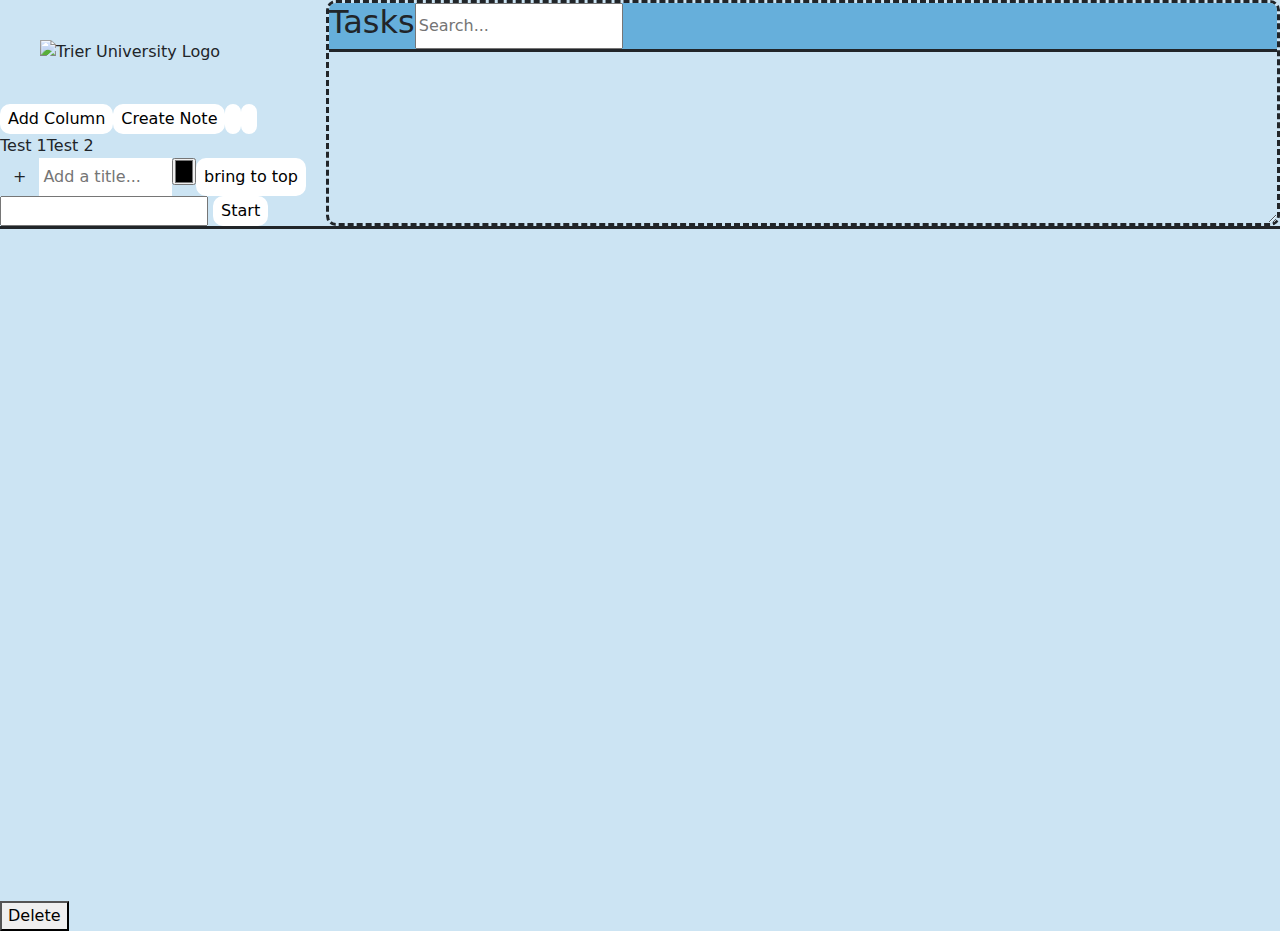
==== index.html @ b2bcbf49 "modified the searchTickets function, to align with not yet public Kanban Api!" ====
<!DOCTYPE html>
<head Access-Control-Allow-Origin: *>
    <title>Title</title>
    <meta charset="UTF-8">
    <meta name="viewport" content="width=device-width, initial-scale=1.0">
    <meta lang="en-en">
    <meta name="description" content="WhiteBoard">
    <link href="https://cdn.jsdelivr.net/npm/bootstrap@5.3.3/dist/css/bootstrap.min.css" rel="stylesheet" integrity="sha384-QWTKZyjpPEjISv5WaRU9OFeRpok6YctnYmDr5pNlyT2bRjXh0JMhjY6hW+ALEwIH" crossorigin="anonymous">
    <script src="https://cdn.jsdelivr.net/npm/bootstrap@5.3.3/dist/js/bootstrap.bundle.min.js" integrity="sha384-YvpcrYf0tY3lHB60NNkmXc5s9fDVZLESaAA55NDzOxhy9GkcIdslK1eN7N6jIeHz" crossorigin="anonymous"></script>
    <script src="https://unpkg.com/konva@9/konva.min.js"></script>
    <script src="https://cdn.jsdelivr.net/npm/jquery@3.7.1/dist/jquery.min.js"></script>
    <link rel="stylesheet" href="style.css">
</head>

<body>
    <div class="top">
        <div class="top-left">
            <img id="Image" src="img/Logo_UniTrier.svg" alt="Trier University Logo" style="width: 200px; margin: 40px; min-width:30mm"></img>
            <div class="topgoru">
                <div class="topgoru-left">
                    <!-- <button it="danger" class="btn btn-outline-danger">Danger</button> -->
                    <button onclick="addColumn()">Add Column</button>
                    <button onclick="addTask()">Create Note</button>
                    <button onclick="loadkanban()"></button>
                    <button onclick="loadkanson()"></button>
                </div>
                <div id="secret">
                    <div id="mynumber" data-mynumber="1">Test 1</div>
                    <div data-mynumber="2">Test 2</div>
                </div>
            
                <div class="topgoru-right">
                    <div class='plusElement btn null' onclick='saveBoardState()' id='addnote-${column.id}'>+</div>
                    <input id="textarea" type="text" placeholder="Add a title...">
                    <input id="color_pick" type="color">
                    <button onclick="notes.tasksToTop()">bring to top</button>
                </div>
                <div>
                    <input id="requestID">
                    <button id="startButton">Start</button>
                </div>
            </div>
        </div>
        <div class="llll">
            <div class="NeueTasksGehege">
                <div class="retzhuj">
                    <div>
                        <h2>Tasks</h2>
                        
                        <div id="searchbar">
                        <!-- /// TODO: Add search bar with dropdown ///
                        /* Tickets, Wiki, Aufgaben, etc. */ -->
                            <input type="text" placeholder="Search...">
                        </div>
                    </div>
                    
                    <div id="tasks"></div>
                </div>
            </div>
        </div>
    </div>
    <div id="scroll-container">
        <div id="container"></div>
    </div>
    
    <div id="menu">
        <div>
            <button id="delete-button">Delete</button>
        </div>
    </div>
    <script src="kanban.js"></script>
</body>
<script src="worker.js"></script>
    <script src="/functions/start.js"></script>
    <script src="/functions/loadkanban.js"></script>
    <script src="/functions/sendBoard.js"></script>
    <script src="/functions/displayTickets.js"></script>
    <script src="/functions/TaskFunctions.js"></script>
---- style.css ----
:root{
    --defining-color:rgb(102,175,219);
}

.button {color: red;}
body {
    height: auto;
    background-color: rgb(204, 228, 243);
    overflow:visible;
}

#scroll-container{
    border-top-style: solid;
    overflow: visible;
    overflow-y: auto;
    scrollbar-width: auto;
    overflow-x:visible;
    display: flex;
    height:75dvh;
}

#container {
    height: 100vh;
    scale: 1;
}
.top {
    display: flex;
    flex-direction: row;
    max-width: 100%;
    flex-wrap: nowrap;
}

.topgoru{
    display: flex;
    flex-wrap: wrap;
    flex-direction: column;
    position: relative;
    button{
        border-radius: 10px;
        border-style: solid;
        border-color: rgb(255, 255, 255);
        border-width: 2px;
        background-color: rgb(255, 255, 255);
        max-width: 100%;
        max-height: 100%;
        scrollbar-width: auto;
        text-wrap: nowrap;
    }
    .topgoru-left{
        max-width: 100%;
        display: flex;
        flex-wrap: nowrap;
    }
    #secret{
        max-width: 100%;
        display: flex;
        flex-wrap: nowrap;
        position: relative;
        left: 0px;
        top: 0px;
        /* border-style: solid;
        border-radius: 10px;
        border-color: rgb(255, 255, 255);
        border-width: 1px;
        background-color: rgb(255, 255, 255); */
    }
    .topgoru-right{
        max-width: 100%;
        display: flex;
        flex-wrap: nowrap;
        #textarea{
            /*border-radius: 10px;*/
            border-style: solid;
            border-color: rgb(255, 255, 255);
            border-width: 2px;
            background-color: rgb(255, 255, 255);
            width: fit-content();
            width: 100%;
            max-height: 100%;
            resize: none;
            overflow: hidden;
            overflow-y: auto;
            overflow-x: hidden;
            scrollbar-width: auto;
        }
        button{
            border-radius: 10px;
            border-style: solid;
            border-color: rgb(255, 255, 255);
            border-width: 2px;
            background-color: rgb(255, 255, 255);
            max-width: 100%;
            max-height: 100%;
            overflow: visible;
            overflow-y: visible;
            overflow-x: visible;
            scrollbar-width: auto;
            text-wrap: nowrap;
            transition: 1s;
            
        }
        button:hover{
            background-color: rgb(225, 242, 237);
            border-color: rgb(255, 255, 255);
            border-width: 2px;
            border-style: solid;
            border-radius: 10px;
            transform:  translateY(-25px);
        }
    }
}
.llll{
    padding-left: 10px;
    margin-left:  10px;
    display: flex;
    top:0px;
    position: relative;
    width: 100%;
    div.NeueTasksGehege{
        border-style: dashed;
        border-radius: 10px;
        width:inherit;
        tbody{
            border-radius: 25px;
        }
        overflow: hidden;
    }
}
.NeueTasksGehege{
    max-width: 100%;
    max-height: 100%;
    overflow-y: auto;
    overflow-x: hidden;
    scrollbar-width: auto;
    cursor: pointer;
    resize: both;
}
#tasks{
    display: flex;
    flex-direction: row;
    flex-wrap: wrap;
    max-width: 100%;
    max-height: 100%;
    overflow-y: auto;
    overflow-x: hidden;
    scrollbar-width: auto;
    cursor: pointer;
}
.ticket-container {
    display: flex;
    flex-flow: row wrap;
    border-radius: 10px;
    border-style: solid;
    border-color: rgb(255, 255, 255);
    border-width: 2px;
    background-color: rgb(255, 255, 255);
    width: fit-content();
    height: min-content();
    max-width: 100%;
    max-height: min-content();
    resize: none;
    overflow: hidden;
    overflow-y: auto;
    overflow-x: hidden;
    scrollbar-width: auto;
    text-align: center;
    div {
        text-align: center;
        height: min-content();
    }
}
.retzhuj {
    position: relative;
    left: 0px;
    border-bottom-style:solid;
    background-color: var(--defining-color);
    div {
        display: flex;
        .searchbar{
            border-radius: 10px;
            border-style: solid;
            border-color: rgb(255, 255, 255);
            border-width: 2px;
            background-color: rgb(255, 255, 255);
        }
    }
}
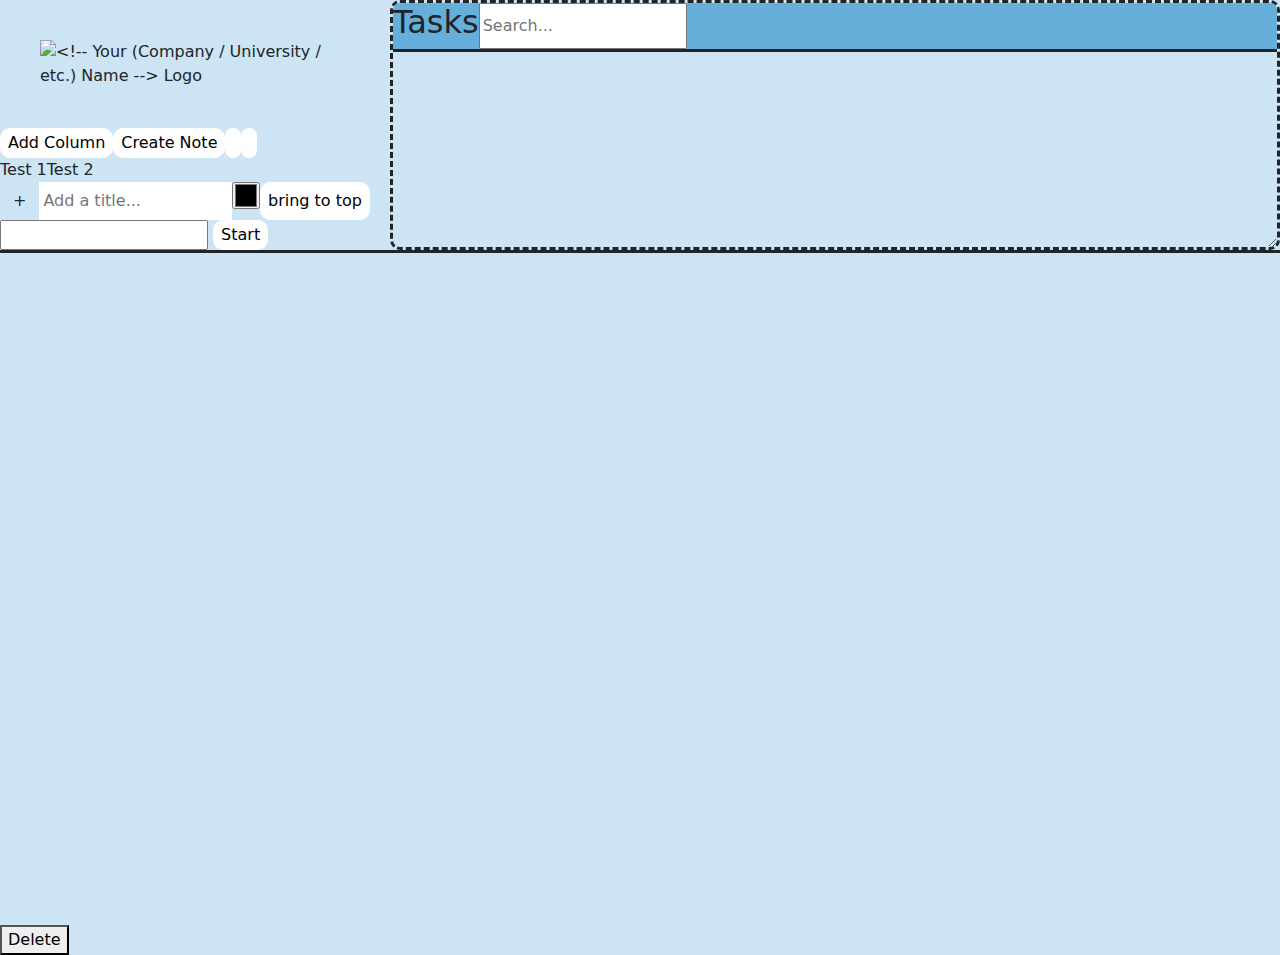
==== commit 9dcb16d7: "FIXED: When Loading Kanban it didn't re-attach the note to the column. FIXED: The saving function wa" ====
--- a/index.html
+++ b/index.html
@@ -15,7 +15,7 @@
 <body>
     <div class="top">
         <div class="top-left">
-            <img id="Image" src="img/Logo_UniTrier.svg" alt="Trier University Logo" style="width: 200px; margin: 40px; min-width:30mm"></img>
+            <img id="Image" src="img/Logo_<!-- Your Company / University / etc. -->.svg" alt="<!-- Your (Company / University / etc.) Name --> Logo" style="width: 200px; margin: 40px; min-width:30mm"></img>
             <div class="topgoru">
                 <div class="topgoru-left">
                     <!-- <button it="danger" class="btn btn-outline-danger">Danger</button> -->
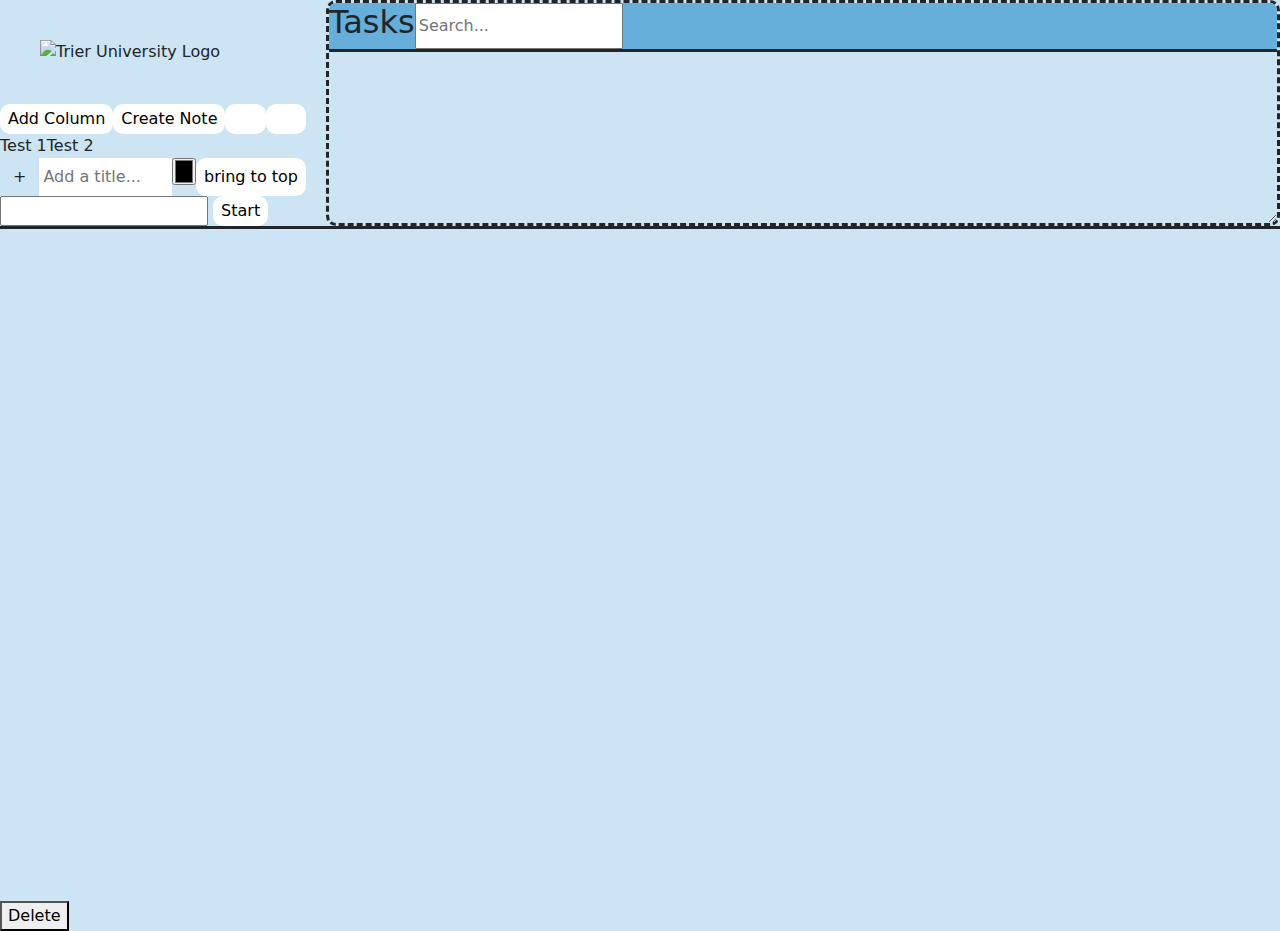
==== commit 173056fb: "Added multiple looging rows. Added compression. Added multiple ways of loading to allow for space sa" ====
--- a/index.html
+++ b/index.html
@@ -4,10 +4,12 @@
     <meta charset="UTF-8">
     <meta name="viewport" content="width=device-width, initial-scale=1.0">
     <meta lang="en-en">
+    <input hidden id="requestID">
     <meta name="description" content="WhiteBoard">
     <link href="https://cdn.jsdelivr.net/npm/bootstrap@5.3.3/dist/css/bootstrap.min.css" rel="stylesheet" integrity="sha384-QWTKZyjpPEjISv5WaRU9OFeRpok6YctnYmDr5pNlyT2bRjXh0JMhjY6hW+ALEwIH" crossorigin="anonymous">
     <script src="https://cdn.jsdelivr.net/npm/bootstrap@5.3.3/dist/js/bootstrap.bundle.min.js" integrity="sha384-YvpcrYf0tY3lHB60NNkmXc5s9fDVZLESaAA55NDzOxhy9GkcIdslK1eN7N6jIeHz" crossorigin="anonymous"></script>
     <script src="https://unpkg.com/konva@9/konva.min.js"></script>
+    <script src="https://cdn.jsdelivr.net/npm/zlibjs@0.3.1/bin/zlib.min.js"></script>
     <script src="https://cdn.jsdelivr.net/npm/jquery@3.7.1/dist/jquery.min.js"></script>
     <link rel="stylesheet" href="style.css">
 </head>
@@ -15,7 +17,7 @@
 <body>
     <div class="top">
         <div class="top-left">
-            <img id="Image" src="img/Logo_<!-- Your Company / University / etc. -->.svg" alt="<!-- Your (Company / University / etc.) Name --> Logo" style="width: 200px; margin: 40px; min-width:30mm"></img>
+            <img id="Image" src="img/Logo_UniTrier.svg" alt="Trier University Logo" style="width: 200px; margin: 40px; min-width:30mm"></img>
             <div class="topgoru">
                 <div class="topgoru-left">
                     <!-- <button it="danger" class="btn btn-outline-danger">Danger</button> -->
@@ -35,8 +37,8 @@
                     <input id="color_pick" type="color">
                     <button onclick="notes.tasksToTop()">bring to top</button>
                 </div>
-                <div>
-                    <input id="requestID">
+                <div class="topgoru-selector">
+                    <input id="backup-requestID">
                     <button id="startButton">Start</button>
                 </div>
             </div>
@@ -72,7 +74,9 @@
 </body>
 <script src="worker.js"></script>
     <script src="/functions/start.js"></script>
+    <script src="/functions/displayLoading.js"></script>
     <script src="/functions/loadkanban.js"></script>
     <script src="/functions/sendBoard.js"></script>
     <script src="/functions/displayTickets.js"></script>
-    <script src="/functions/TaskFunctions.js"></script>+    <script src="/functions/TaskFunctions.js"></script>
+    --- a/style.css
+++ b/style.css
@@ -47,9 +47,16 @@
         text-wrap: nowrap;
     }
     .topgoru-left{
+        width: 100%;
         max-width: 100%;
         display: flex;
         flex-wrap: nowrap;
+        justify-content: space-between;
+        button{
+            display: flex;
+            width: -webkit-fill-available;
+            width: -moz-available;
+        }
     }
     #secret{
         max-width: 100%;
@@ -133,7 +140,7 @@
     overflow-x: hidden;
     scrollbar-width: auto;
     cursor: pointer;
-    resize: both;
+    resize: vertical;
 }
 #tasks{
     display: flex;
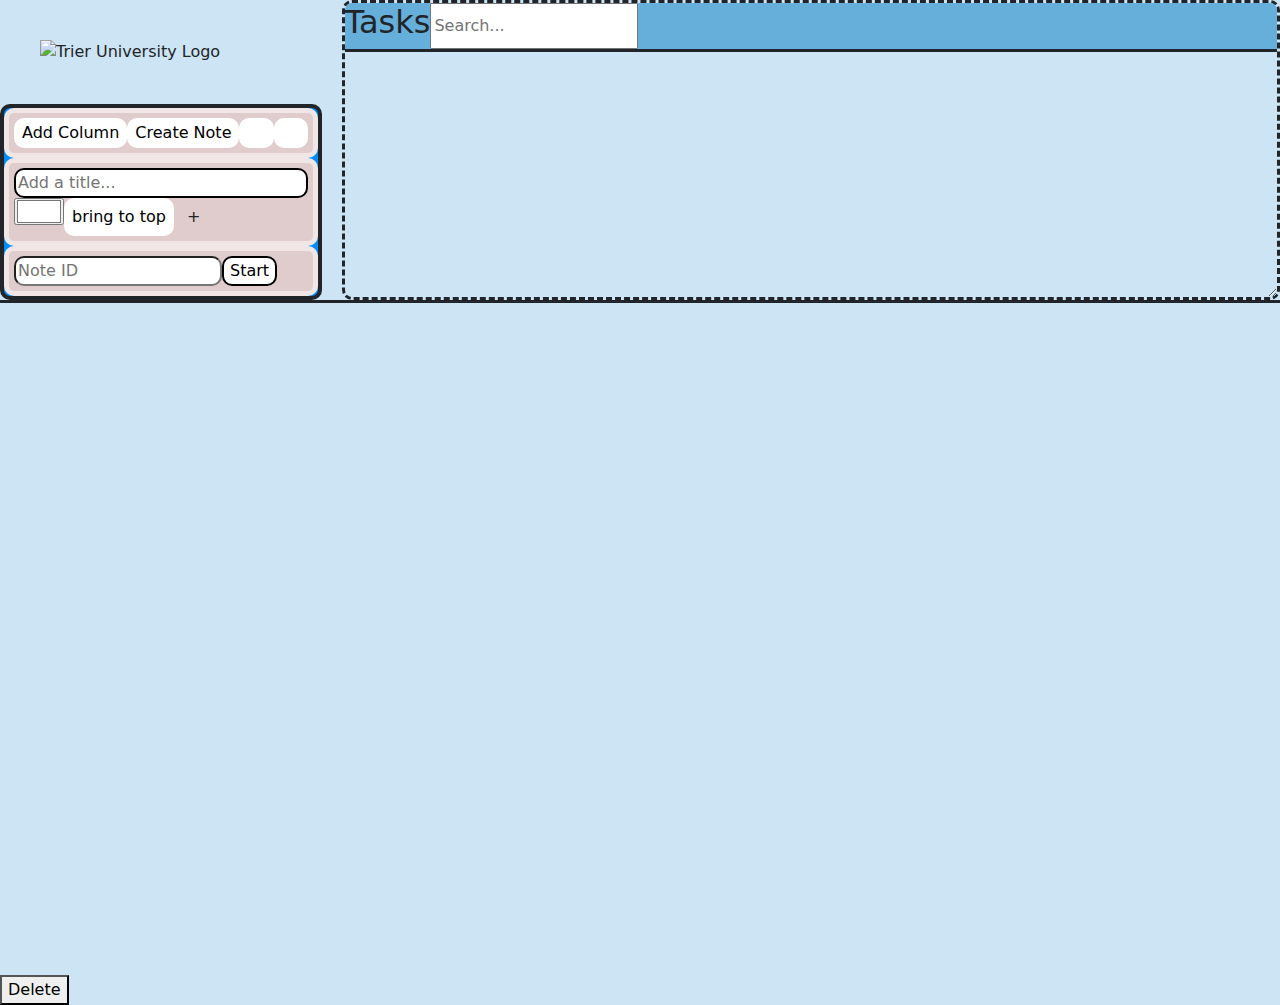
==== commit 0c574b9f: "- Fixed:   - Snapping   - Task to top for Columns children." ====
--- a/index.html
+++ b/index.html
@@ -19,7 +19,7 @@
         <div class="top-left">
             <img id="Image" src="img/Logo_UniTrier.svg" alt="Trier University Logo" style="width: 200px; margin: 40px; min-width:30mm"></img>
             <div class="topgoru">
-                <div class="topgoru-left">
+                <div class="topgoru-left goru">
                     <!-- <button it="danger" class="btn btn-outline-danger">Danger</button> -->
                     <button onclick="addColumn()">Add Column</button>
                     <button onclick="addTask()">Create Note</button>
@@ -31,24 +31,23 @@
                     <div data-mynumber="2">Test 2</div>
                 </div>
             
-                <div class="topgoru-right">
+                <div class="topgoru-right goru">
+                    <input id="textarea" type="text" placeholder="Add a title...">
+                    <input id="color_pick" type="color" name="colorpicker" value="#ffffff">
+                    <button onclick="notes.tasksToTop()">bring to top</button>
                     <div class='plusElement btn null' onclick='saveBoardState()' id='addnote-${column.id}'>+</div>
-                    <input id="textarea" type="text" placeholder="Add a title...">
-                    <input id="color_pick" type="color">
-                    <button onclick="notes.tasksToTop()">bring to top</button>
                 </div>
-                <div class="topgoru-selector">
-                    <input id="backup-requestID">
+                <div class="topgoru-selector goru">
+                    <input id="backup-requestID" placeholder="Note ID" type="number" value="">
                     <button id="startButton">Start</button>
                 </div>
             </div>
         </div>
-        <div class="llll">
+        <div class="top-right">
             <div class="NeueTasksGehege">
                 <div class="retzhuj">
                     <div>
-                        <h2>Tasks</h2>
-                        
+                        <h2 id="sectiontitle">Tasks</h2>
                         <div id="searchbar">
                         <!-- /// TODO: Add search bar with dropdown ///
                         /* Tickets, Wiki, Aufgaben, etc. */ -->
@@ -74,9 +73,15 @@
 </body>
 <script src="worker.js"></script>
     <script src="/functions/start.js"></script>
-    <script src="/functions/displayLoading.js"></script>
+    
     <script src="/functions/loadkanban.js"></script>
     <script src="/functions/sendBoard.js"></script>
     <script src="/functions/displayTickets.js"></script>
     <script src="/functions/TaskFunctions.js"></script>
+    <script src="
+    https://cdn.jsdelivr.net/npm/@fortawesome/fontawesome-free@6.6.0/js/all.min.js
+    "></script>
+    <link href="
+    https://cdn.jsdelivr.net/npm/@fortawesome/fontawesome-free@6.6.0/css/fontawesome.min.css
+    " rel="stylesheet">
     --- a/style.css
+++ b/style.css
@@ -29,12 +29,75 @@
     max-width: 100%;
     flex-wrap: nowrap;
 }
+#searchbar{
+    display: flex;
+    flex-direction: row;
+    max-width: 100%;
+    flex-wrap: nowrap;
+    justify-content: space-between;
+    button{
+        border-radius: 10px;
+        border-style: solid;
+        border-color: rgb(255, 255, 255);
+        border-width: 2px;
+        background-color: rgb(255, 255, 255);
+        max-width: 100%;
+        max-height: 100%;
+        scrollbar-width: auto;
+        text-wrap: nowrap;
+    }
+    #searchbar-left{
+        display: flex;
+        flex-direction: row;
+        max-width: 100%;
+        flex-wrap: nowrap;
+        justify-content: space-between;
+        button{
+            display: flex;
+            width: -webkit-fill-available;
+            width: -moz-available;
+        }
+    }
+    #searchbar-right{
+        display: flex;
+        flex-direction: row;
+        max-width: 100%;
+        flex-wrap: nowrap;
+        justify-content: space-between;
+        button{
+            display: flex;
+            width: -webkit-fill-available;
+            width: -moz-available;
+        }
+    }
+}
+#secret {
+    display: none !important;
+}
+
+.btn {
+    /* Remove margin, padding and border */
+}
 
 .topgoru{
     display: flex;
     flex-wrap: wrap;
     flex-direction: column;
     position: relative;
+    border-radius: 10px;
+    background-color: rgb(0, 140, 255);
+    width: 100%;
+    border-width: 4px;
+    border-style: solid;
+    div.goru{
+        display: flex;
+        border-radius: 10px;
+        border-color: hsla(0, 0%, 100%, 0.5);
+        border-width: 5px;
+        padding: 5px;
+        border-style: solid;
+        background-color: rgb(224, 204, 204);
+    }
     button{
         border-radius: 10px;
         border-style: solid;
@@ -60,28 +123,22 @@
     }
     #secret{
         max-width: 100%;
-        display: flex;
+        display: none;
         flex-wrap: nowrap;
         position: relative;
         left: 0px;
         top: 0px;
-        /* border-style: solid;
-        border-radius: 10px;
-        border-color: rgb(255, 255, 255);
-        border-width: 1px;
-        background-color: rgb(255, 255, 255); */
     }
     .topgoru-right{
         max-width: 100%;
         display: flex;
-        flex-wrap: nowrap;
+        flex-wrap: wrap;
         #textarea{
-            /*border-radius: 10px;*/
-            border-style: solid;
-            border-color: rgb(255, 255, 255);
-            border-width: 2px;
-            background-color: rgb(255, 255, 255);
-            width: fit-content();
+            border-radius: 10px;
+            border-style: solid;
+            border-color: rgb(0, 0, 0);
+            border-width: 2px;
+            background-color: rgb(255, 255, 255);
             width: 100%;
             max-height: 100%;
             resize: none;
@@ -115,8 +172,41 @@
             transform:  translateY(-25px);
         }
     }
-}
-.llll{
+    .topgoru-selector{
+        display: flex;
+        border-radius: 10px;
+        background: aliceblue;
+        padding: 5px;
+        border-style: solid;
+        border-color: rgb(255, 255, 255);
+        border-width: 2px;
+        background-color: rgb(255, 255, 255);
+        #backup-requestID{
+            display: flex;
+            border-radius: 10px;
+            flex-direction: row;
+            justify-content: space-between;
+        }
+        button{
+            border-radius: 10px;
+            border-style: solid;
+            border-color: rgb(0, 0, 0);
+            border-width: 2px;
+            background-color: rgb(255, 255, 255);
+            max-width: 100%;
+            max-height: 100%;
+            overflow: visible;
+            overflow-y: visible;
+            overflow-x: visible;
+            scrollbar-width: auto;
+            text-wrap: nowrap;
+            transition: 1s;
+            
+        }
+    }
+    
+}
+.top-right{
     padding-left: 10px;
     margin-left:  10px;
     display: flex;
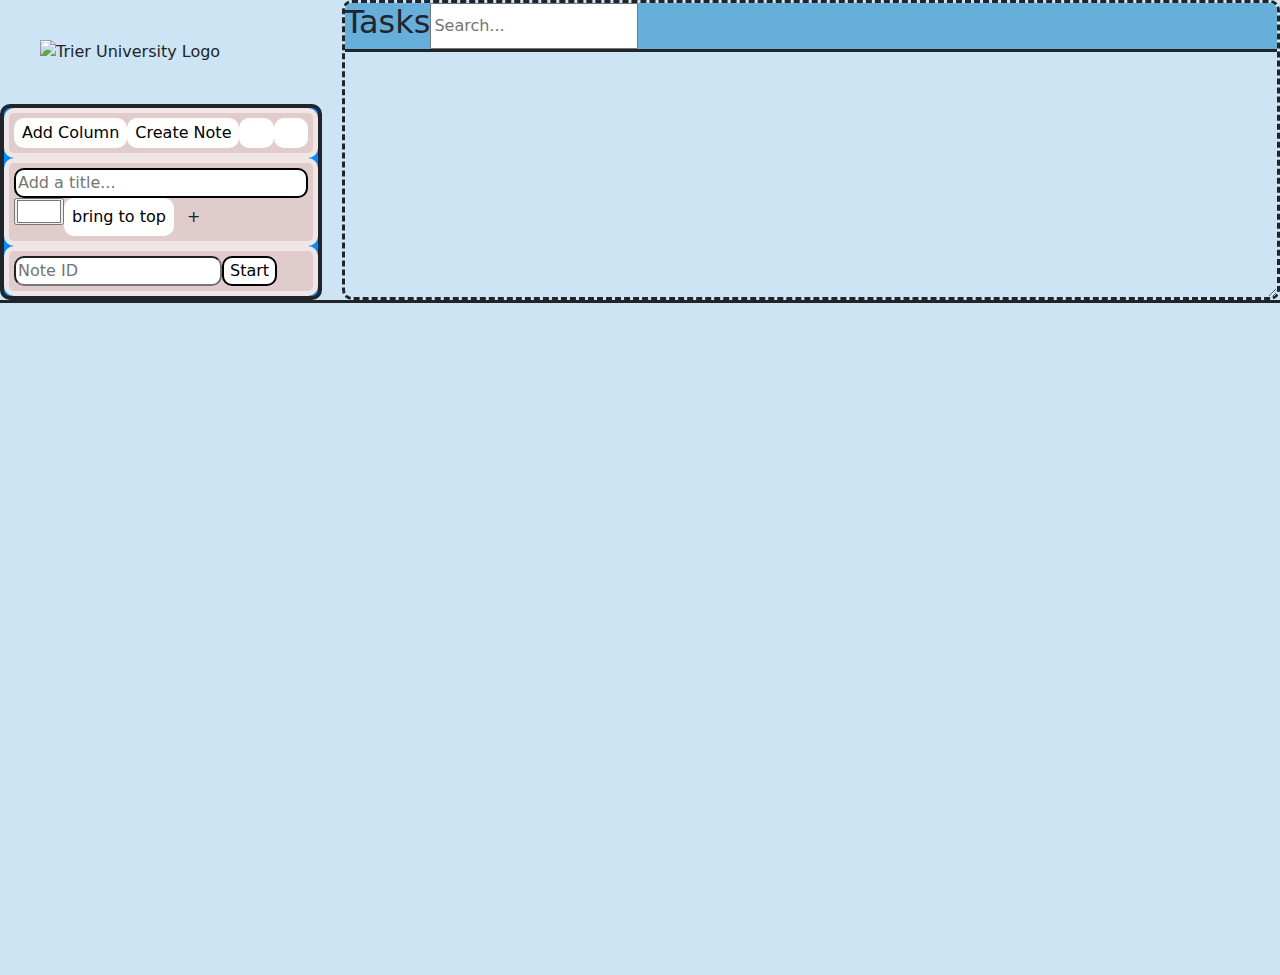
==== commit 517d715f: "functional hover" ====
--- a/index.html
+++ b/index.html
@@ -1,87 +1,78 @@
 <!DOCTYPE html>
-<head Access-Control-Allow-Origin: *>
-    <title>Title</title>
-    <meta charset="UTF-8">
-    <meta name="viewport" content="width=device-width, initial-scale=1.0">
-    <meta lang="en-en">
-    <input hidden id="requestID">
-    <meta name="description" content="WhiteBoard">
-    <link href="https://cdn.jsdelivr.net/npm/bootstrap@5.3.3/dist/css/bootstrap.min.css" rel="stylesheet" integrity="sha384-QWTKZyjpPEjISv5WaRU9OFeRpok6YctnYmDr5pNlyT2bRjXh0JMhjY6hW+ALEwIH" crossorigin="anonymous">
-    <script src="https://cdn.jsdelivr.net/npm/bootstrap@5.3.3/dist/js/bootstrap.bundle.min.js" integrity="sha384-YvpcrYf0tY3lHB60NNkmXc5s9fDVZLESaAA55NDzOxhy9GkcIdslK1eN7N6jIeHz" crossorigin="anonymous"></script>
-    <script src="https://unpkg.com/konva@9/konva.min.js"></script>
-    <script src="https://cdn.jsdelivr.net/npm/zlibjs@0.3.1/bin/zlib.min.js"></script>
-    <script src="https://cdn.jsdelivr.net/npm/jquery@3.7.1/dist/jquery.min.js"></script>
-    <link rel="stylesheet" href="style.css">
-</head>
-
-<body>
-    <div class="top">
-        <div class="top-left">
-            <img id="Image" src="img/Logo_UniTrier.svg" alt="Trier University Logo" style="width: 200px; margin: 40px; min-width:30mm"></img>
-            <div class="topgoru">
-                <div class="topgoru-left goru">
-                    <!-- <button it="danger" class="btn btn-outline-danger">Danger</button> -->
-                    <button onclick="addColumn()">Add Column</button>
-                    <button onclick="addTask()">Create Note</button>
-                    <button onclick="loadkanban()"></button>
-                    <button onclick="loadkanson()"></button>
+    <head Access-Control-Allow-Origin: *>
+        <title>Title</title>
+        <meta charset="UTF-8">
+        <meta name="viewport" content="width=device-width, initial-scale=1.0">
+        <meta lang="en-en">
+        <input hidden id="requestID">
+        <meta name="description" content="WhiteBoard">
+        <link href="https://cdn.jsdelivr.net/npm/bootstrap@5.3.3/dist/css/bootstrap.min.css" rel="stylesheet" integrity="sha384-QWTKZyjpPEjISv5WaRU9OFeRpok6YctnYmDr5pNlyT2bRjXh0JMhjY6hW+ALEwIH" crossorigin="anonymous">
+        <script src="https://cdn.jsdelivr.net/npm/bootstrap@5.3.3/dist/js/bootstrap.bundle.min.js" integrity="sha384-YvpcrYf0tY3lHB60NNkmXc5s9fDVZLESaAA55NDzOxhy9GkcIdslK1eN7N6jIeHz" crossorigin="anonymous"></script>
+        <script src="https://unpkg.com/konva@9/konva.min.js"></script>
+        <script src="https://cdn.jsdelivr.net/npm/zlibjs@0.3.1/bin/zlib.min.js"></script>
+        <script src="https://cdn.jsdelivr.net/npm/jquery@3.7.1/dist/jquery.min.js"></script>
+        <script src="https://cdn.jsdelivr.net/npm/@fortawesome/fontawesome-free@6.6.0/js/all.min.js"></script>
+        <link href="https://cdn.jsdelivr.net/npm/@fortawesome/fontawesome-free@6.6.0/css/fontawesome.min.css" rel="stylesheet">
+        <script src="worker.js"></script>
+        <script src="/functions/start.js"></script>
+        <script src="/functions/loadkanban.js"></script>
+        <script src="/functions/sendBoard.js"></script>
+        <script src="/functions/displayTickets.js"></script>
+        <script src="/functions/TaskFunctions.js"></script>
+        <link rel="stylesheet" href="style.css">
+    </head>
+    <body>
+        <div class="top">
+            <div class="top-left">
+                <img id="Image" src="img/Logo_UniTrier.svg" alt="Trier University Logo" style="width: 200px; margin: 40px; min-width:30mm"></img>
+                <div class="topgoru">
+                    <div class="topgoru-left goru">
+                        <!-- <button it="danger" class="btn btn-outline-danger">Danger</button> -->
+                        <button onclick="addColumn()">Add Column</button>
+                        <button onclick="addTask()">Create Note</button>
+                        <button onclick="loadkanban()"></button>
+                        <button onclick="loadkanson()"></button>
+                    </div>
+                    <div id="secret">
+                        <div id="mynumber" data-mynumber="1">Test 1</div>
+                        <div data-mynumber="2">Test 2</div>
+                    </div>
+                    <div class="topgoru-right goru">
+                        <input id="textarea" type="text" placeholder="Add a title...">
+                        <input id="color_pick" type="color" name="colorpicker" value="#ffffff">
+                        <button onclick="notes.tasksToTop()">bring to top</button>
+                        <div class='plusElement btn null' onclick='saveBoardState()' id='addnote-${column.id}'>+</div>
+                    </div>
+                    <div class="topgoru-selector goru">
+                        <input id="backup-requestID" placeholder="Note ID" type="number" value="">
+                        <button id="startButton">Start</button>
+                    </div>
                 </div>
-                <div id="secret">
-                    <div id="mynumber" data-mynumber="1">Test 1</div>
-                    <div data-mynumber="2">Test 2</div>
-                </div>
-            
-                <div class="topgoru-right goru">
-                    <input id="textarea" type="text" placeholder="Add a title...">
-                    <input id="color_pick" type="color" name="colorpicker" value="#ffffff">
-                    <button onclick="notes.tasksToTop()">bring to top</button>
-                    <div class='plusElement btn null' onclick='saveBoardState()' id='addnote-${column.id}'>+</div>
-                </div>
-                <div class="topgoru-selector goru">
-                    <input id="backup-requestID" placeholder="Note ID" type="number" value="">
-                    <button id="startButton">Start</button>
+            </div>
+            <div class="top-right">
+                <div class="NeueTasksGehege">
+                    <div class="retzhuj">
+                        <div>
+                            <h2 id="sectiontitle">Tasks</h2>
+                            <div id="searchbar">
+                            <!-- /// TODO: Add search bar with dropdown ///
+                            /* Tickets, Wiki, Aufgaben, etc. */ -->
+                                <input type="text" placeholder="Search...">
+                            </div>
+                        </div>
+                        <div id="tasks"></div>
+                    </div>
                 </div>
             </div>
         </div>
-        <div class="top-right">
-            <div class="NeueTasksGehege">
-                <div class="retzhuj">
-                    <div>
-                        <h2 id="sectiontitle">Tasks</h2>
-                        <div id="searchbar">
-                        <!-- /// TODO: Add search bar with dropdown ///
-                        /* Tickets, Wiki, Aufgaben, etc. */ -->
-                            <input type="text" placeholder="Search...">
-                        </div>
-                    </div>
-                    
-                    <div id="tasks"></div>
-                </div>
+        <div id="scroll-container">
+            <div id="container"></div>
+        </div>
+        <div id="menu">
+            <div>
+                <button id="delete-button">Delete</button>
             </div>
         </div>
-    </div>
-    <div id="scroll-container">
-        <div id="container"></div>
-    </div>
-    
-    <div id="menu">
-        <div>
-            <button id="delete-button">Delete</button>
-        </div>
-    </div>
-    <script src="kanban.js"></script>
-</body>
-<script src="worker.js"></script>
-    <script src="/functions/start.js"></script>
-    
-    <script src="/functions/loadkanban.js"></script>
-    <script src="/functions/sendBoard.js"></script>
-    <script src="/functions/displayTickets.js"></script>
-    <script src="/functions/TaskFunctions.js"></script>
-    <script src="
-    https://cdn.jsdelivr.net/npm/@fortawesome/fontawesome-free@6.6.0/js/all.min.js
-    "></script>
-    <link href="
-    https://cdn.jsdelivr.net/npm/@fortawesome/fontawesome-free@6.6.0/css/fontawesome.min.css
-    " rel="stylesheet">
-    +        <script src="kanban.js"></script>
+    </body>
+</html>--- a/style.css
+++ b/style.css
@@ -161,7 +161,6 @@
             scrollbar-width: auto;
             text-wrap: nowrap;
             transition: 1s;
-            
         }
         button:hover{
             background-color: rgb(225, 242, 237);
@@ -201,7 +200,6 @@
             scrollbar-width: auto;
             text-wrap: nowrap;
             transition: 1s;
-            
         }
     }
     
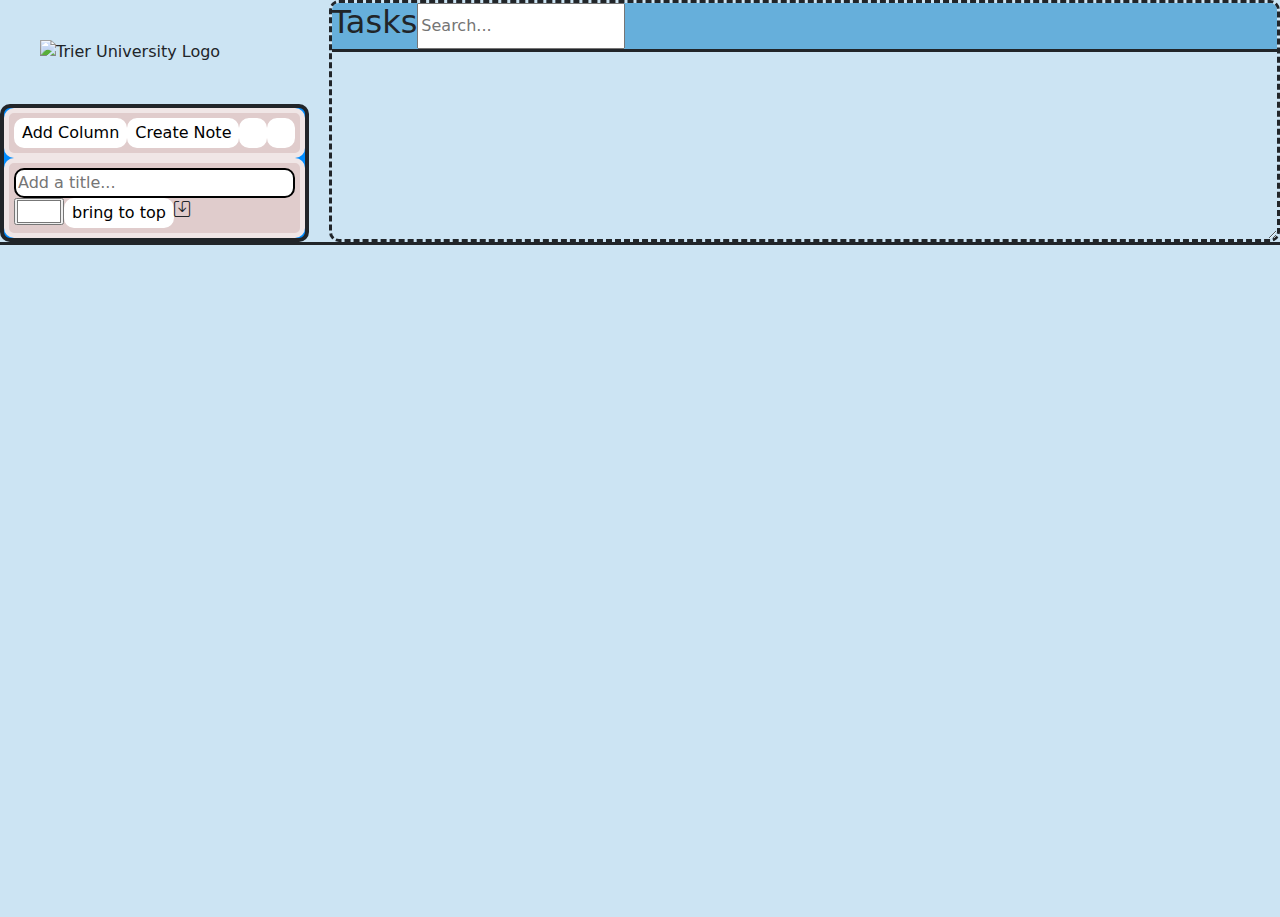
==== commit 00001d5f: "- Fixed:   - highlighting columns when attaching a new task   - timer in background, before attachin" ====
--- a/index.html
+++ b/index.html
@@ -8,6 +8,7 @@
         <meta name="description" content="WhiteBoard">
         <link href="https://cdn.jsdelivr.net/npm/bootstrap@5.3.3/dist/css/bootstrap.min.css" rel="stylesheet" integrity="sha384-QWTKZyjpPEjISv5WaRU9OFeRpok6YctnYmDr5pNlyT2bRjXh0JMhjY6hW+ALEwIH" crossorigin="anonymous">
         <script src="https://cdn.jsdelivr.net/npm/bootstrap@5.3.3/dist/js/bootstrap.bundle.min.js" integrity="sha384-YvpcrYf0tY3lHB60NNkmXc5s9fDVZLESaAA55NDzOxhy9GkcIdslK1eN7N6jIeHz" crossorigin="anonymous"></script>
+        <link href="https://cdn.jsdelivr.net/npm/bootstrap-icons@1.11.3/font/bootstrap-icons.min.css" rel="stylesheet">
         <script src="https://unpkg.com/konva@9/konva.min.js"></script>
         <script src="https://cdn.jsdelivr.net/npm/zlibjs@0.3.1/bin/zlib.min.js"></script>
         <script src="https://cdn.jsdelivr.net/npm/jquery@3.7.1/dist/jquery.min.js"></script>
@@ -41,7 +42,7 @@
                         <input id="textarea" type="text" placeholder="Add a title...">
                         <input id="color_pick" type="color" name="colorpicker" value="#ffffff">
                         <button onclick="notes.tasksToTop()">bring to top</button>
-                        <div class='plusElement btn null' onclick='saveBoardState()' id='addnote-${column.id}'>+</div>
+                        <i class="bi bi-save" onclick='saveBoardState()' id='addnote-${column.id}'></i>
                     </div>
                     <div class="topgoru-selector goru">
                         <input id="backup-requestID" placeholder="Note ID" type="number" value="">
--- a/style.css
+++ b/style.css
@@ -89,6 +89,20 @@
     width: 100%;
     border-width: 4px;
     border-style: solid;
+    #textarea{
+        border-radius: 10px;
+        border-style: solid;
+        border-color: rgb(0, 0, 0);
+        border-width: 2px;
+        background-color: rgb(255, 255, 255);
+        width: 100%;
+        max-height: 100%;
+        resize: none;
+        overflow: hidden;
+        overflow-y: auto;
+        overflow-x: hidden;
+        scrollbar-width: auto;
+    }
     div.goru{
         display: flex;
         border-radius: 10px;
@@ -133,20 +147,6 @@
         max-width: 100%;
         display: flex;
         flex-wrap: wrap;
-        #textarea{
-            border-radius: 10px;
-            border-style: solid;
-            border-color: rgb(0, 0, 0);
-            border-width: 2px;
-            background-color: rgb(255, 255, 255);
-            width: 100%;
-            max-height: 100%;
-            resize: none;
-            overflow: hidden;
-            overflow-y: auto;
-            overflow-x: hidden;
-            scrollbar-width: auto;
-        }
         button{
             border-radius: 10px;
             border-style: solid;
@@ -180,11 +180,11 @@
         border-color: rgb(255, 255, 255);
         border-width: 2px;
         background-color: rgb(255, 255, 255);
+        justify-content: space-evenly;
         #backup-requestID{
             display: flex;
             border-radius: 10px;
             flex-direction: row;
-            justify-content: space-between;
         }
         button{
             border-radius: 10px;
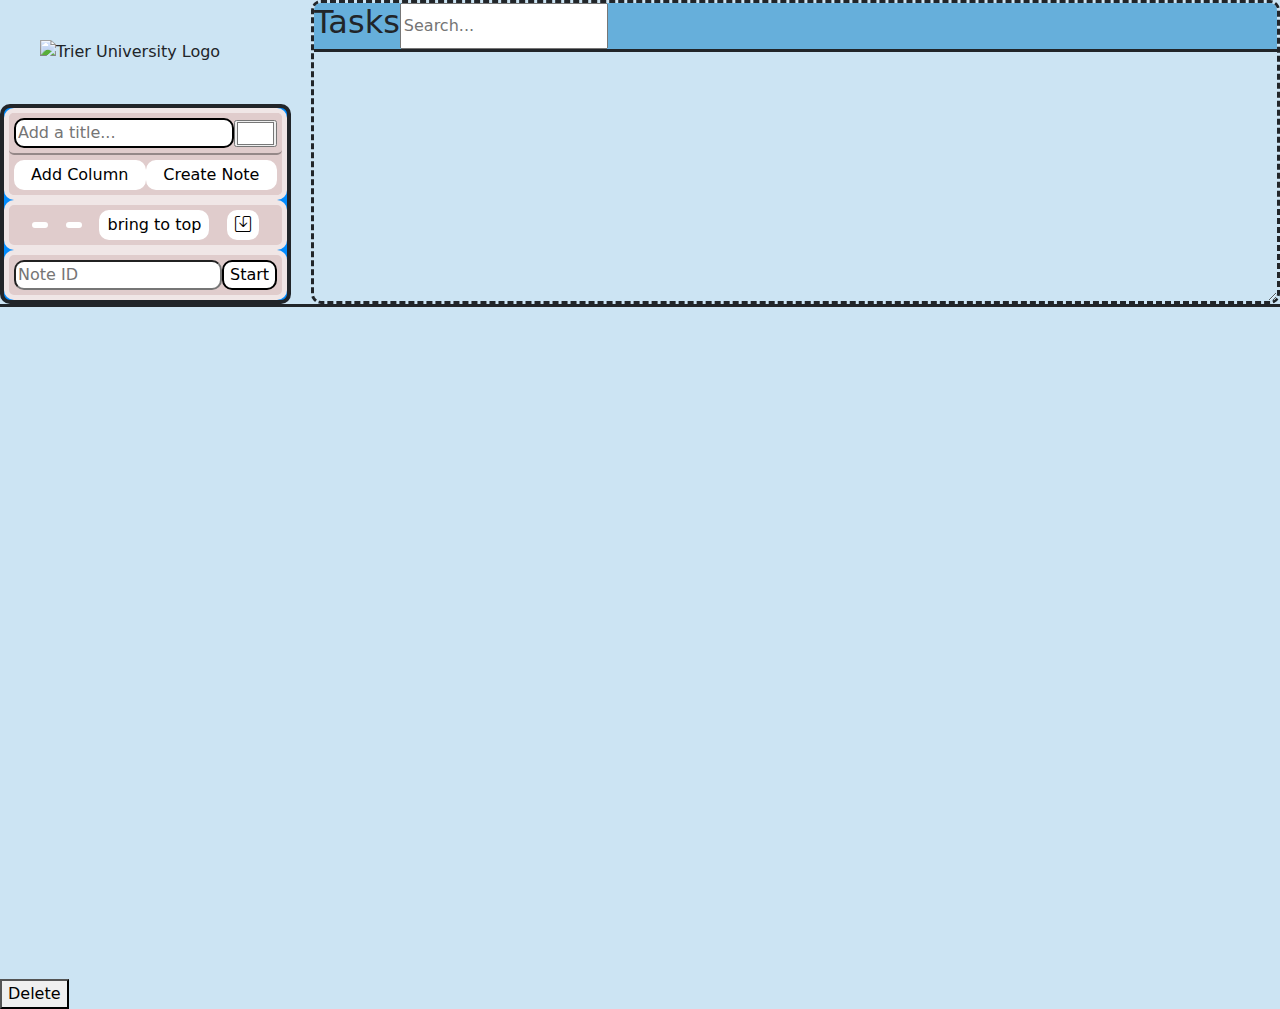
==== commit a52f308e: "Redesigned first part of the top menu" ====
--- a/index.html
+++ b/index.html
@@ -27,22 +27,26 @@
             <div class="top-left">
                 <img id="Image" src="img/Logo_UniTrier.svg" alt="Trier University Logo" style="width: 200px; margin: 40px; min-width:30mm"></img>
                 <div class="topgoru">
-                    <div class="topgoru-left goru">
-                        <!-- <button it="danger" class="btn btn-outline-danger">Danger</button> -->
-                        <button onclick="addColumn()">Add Column</button>
-                        <button onclick="addTask()">Create Note</button>
-                        <button onclick="loadkanban()"></button>
-                        <button onclick="loadkanson()"></button>
+                    <div class="topgoru-left goru-secondary">
+                        
+                        <div class="goru separator">
+                            <input id="textarea" type="text" placeholder="Add a title...">
+                            <input id="color_pick" type="color" name="colorpicker" value="#ffffff">
+                        </div>
+                        <div class="goru">
+                            <button onclick="addColumn()">Add Column</button>
+                            <button onclick="addTask()">Create Note</button>
+                        </div>
                     </div>
                     <div id="secret">
                         <div id="mynumber" data-mynumber="1">Test 1</div>
                         <div data-mynumber="2">Test 2</div>
                     </div>
                     <div class="topgoru-right goru">
-                        <input id="textarea" type="text" placeholder="Add a title...">
-                        <input id="color_pick" type="color" name="colorpicker" value="#ffffff">
+                        <button onclick="loadkanban()"></button>
+                        <button onclick="loadkanson()"></button>
                         <button onclick="notes.tasksToTop()">bring to top</button>
-                        <i class="bi bi-save" onclick='saveBoardState()' id='addnote-${column.id}'></i>
+                        <button class="bi bi-save" onclick='saveBoardState()' id='addnote-${column.id}'></button>
                     </div>
                     <div class="topgoru-selector goru">
                         <input id="backup-requestID" placeholder="Note ID" type="number" value="">
--- a/style.css
+++ b/style.css
@@ -1,85 +1,76 @@
-:root{
-    --defining-color:rgb(102,175,219);
-}
-
-.button {color: red;}
+:root {
+    --defining-color: rgb(102, 175, 219);
+}
+
 body {
     height: auto;
     background-color: rgb(204, 228, 243);
-    overflow:visible;
-}
-
-#scroll-container{
+    overflow: visible;
+}
+
+#scroll-container {
     border-top-style: solid;
     overflow: visible;
     overflow-y: auto;
     scrollbar-width: auto;
-    overflow-x:visible;
-    display: flex;
-    height:75dvh;
+    overflow-x: visible;
+    display: flex;
+    height: 75dvh;
 }
 
 #container {
     height: 100vh;
     scale: 1;
 }
+
 .top {
     display: flex;
     flex-direction: row;
     max-width: 100%;
     flex-wrap: nowrap;
 }
-#searchbar{
-    display: flex;
-    flex-direction: row;
-    max-width: 100%;
-    flex-wrap: nowrap;
-    justify-content: space-between;
-    button{
-        border-radius: 10px;
-        border-style: solid;
-        border-color: rgb(255, 255, 255);
-        border-width: 2px;
-        background-color: rgb(255, 255, 255);
-        max-width: 100%;
-        max-height: 100%;
-        scrollbar-width: auto;
-        text-wrap: nowrap;
-    }
-    #searchbar-left{
-        display: flex;
-        flex-direction: row;
-        max-width: 100%;
-        flex-wrap: nowrap;
-        justify-content: space-between;
-        button{
-            display: flex;
-            width: -webkit-fill-available;
-            width: -moz-available;
-        }
-    }
-    #searchbar-right{
-        display: flex;
-        flex-direction: row;
-        max-width: 100%;
-        flex-wrap: nowrap;
-        justify-content: space-between;
-        button{
-            display: flex;
-            width: -webkit-fill-available;
-            width: -moz-available;
-        }
-    }
-}
+#searchbar {
+    display: flex;
+    flex-direction: row;
+    max-width: 100%;
+    flex-wrap: nowrap;
+    justify-content: space-between;
+}
+#searchbar button {
+    border-radius: 10px;
+    border: 2px solid rgb(255, 255, 255);
+    background-color: rgb(255, 255, 255);
+    max-width: 100%;
+    max-height: 100%;
+    scrollbar-width: auto;
+    text-wrap: nowrap;
+}
+
+#searchbar-left,
+#searchbar-right {
+    display: flex;
+    flex-direction: row;
+    max-width: 100%;
+    flex-wrap: nowrap;
+    justify-content: space-between;
+}
+
+#searchbar-left button,
+#searchbar-right button {
+    display: flex;
+    width: -webkit-fill-available;
+    width: -moz-available;
+}
+
 #secret {
     display: none !important;
 }
 
-.btn {
-    /* Remove margin, padding and border */
-}
-
-.topgoru{
+.separator {
+    border-bottom: 2px solid #00000055 !important;
+}
+
+.topgoru {
     display: flex;
     flex-wrap: wrap;
     flex-direction: column;
@@ -87,141 +78,164 @@
     border-radius: 10px;
     background-color: rgb(0, 140, 255);
     width: 100%;
-    border-width: 4px;
-    border-style: solid;
-    #textarea{
-        border-radius: 10px;
-        border-style: solid;
-        border-color: rgb(0, 0, 0);
-        border-width: 2px;
-        background-color: rgb(255, 255, 255);
-        width: 100%;
-        max-height: 100%;
-        resize: none;
-        overflow: hidden;
-        overflow-y: auto;
-        overflow-x: hidden;
-        scrollbar-width: auto;
-    }
-    div.goru{
-        display: flex;
-        border-radius: 10px;
-        border-color: hsla(0, 0%, 100%, 0.5);
-        border-width: 5px;
-        padding: 5px;
-        border-style: solid;
-        background-color: rgb(224, 204, 204);
-    }
-    button{
-        border-radius: 10px;
-        border-style: solid;
-        border-color: rgb(255, 255, 255);
-        border-width: 2px;
-        background-color: rgb(255, 255, 255);
-        max-width: 100%;
-        max-height: 100%;
-        scrollbar-width: auto;
-        text-wrap: nowrap;
-    }
-    .topgoru-left{
-        width: 100%;
-        max-width: 100%;
-        display: flex;
-        flex-wrap: nowrap;
-        justify-content: space-between;
-        button{
-            display: flex;
-            width: -webkit-fill-available;
-            width: -moz-available;
-        }
-    }
-    #secret{
-        max-width: 100%;
-        display: none;
-        flex-wrap: nowrap;
-        position: relative;
-        left: 0px;
-        top: 0px;
-    }
-    .topgoru-right{
-        max-width: 100%;
-        display: flex;
-        flex-wrap: wrap;
-        button{
-            border-radius: 10px;
-            border-style: solid;
-            border-color: rgb(255, 255, 255);
-            border-width: 2px;
-            background-color: rgb(255, 255, 255);
-            max-width: 100%;
-            max-height: 100%;
-            overflow: visible;
-            overflow-y: visible;
-            overflow-x: visible;
-            scrollbar-width: auto;
-            text-wrap: nowrap;
-            transition: 1s;
-        }
-        button:hover{
-            background-color: rgb(225, 242, 237);
-            border-color: rgb(255, 255, 255);
-            border-width: 2px;
-            border-style: solid;
-            border-radius: 10px;
-            transform:  translateY(-25px);
-        }
-    }
-    .topgoru-selector{
-        display: flex;
-        border-radius: 10px;
-        background: aliceblue;
-        padding: 5px;
-        border-style: solid;
-        border-color: rgb(255, 255, 255);
-        border-width: 2px;
-        background-color: rgb(255, 255, 255);
-        justify-content: space-evenly;
-        #backup-requestID{
-            display: flex;
-            border-radius: 10px;
-            flex-direction: row;
-        }
-        button{
-            border-radius: 10px;
-            border-style: solid;
-            border-color: rgb(0, 0, 0);
-            border-width: 2px;
-            background-color: rgb(255, 255, 255);
-            max-width: 100%;
-            max-height: 100%;
-            overflow: visible;
-            overflow-y: visible;
-            overflow-x: visible;
-            scrollbar-width: auto;
-            text-wrap: nowrap;
-            transition: 1s;
-        }
-    }
-    
-}
-.top-right{
+    border: 4px solid;
+}
+
+.topgoru #textarea {
+    border-radius: 10px;
+    border: 2px solid rgb(0, 0, 0);
+    background-color: rgb(255, 255, 255);
+    width: 100%;
+    max-height: 100%;
+    resize: none;
+    overflow: hidden;
+    overflow-y: auto;
+    overflow-x: hidden;
+    scrollbar-width: auto;
+}
+
+.topgoru div.goru {
+    display: flex;
+    flex-flow: row;
+    border-radius: 10px;
+    border: 5px solid hsla(0, 0%, 100%, 0.5);
+    padding: 5px;
+    background-color: rgb(224, 204, 204);
+    width: -webkit-fill-available;
+    width: -moz-available;
+    align-items: center;
+    align-content: center;
+    justify-content: space-evenly;
+}
+
+.topgoru div.goru div {
+    display: flex;
+    flex-direction: column;
+}
+
+.topgoru div.goru-secondary {
+    display: flex;
+    flex-flow: column wrap;
+    border: 5px solid hsla(0, 0%, 100%, 0.5);
+    background-color: rgb(224, 204, 204);
+    border-radius: 10px;
+}
+
+.topgoru div.goru-secondary div.goru {
+    border: none;
+    border-radius: 5px;
+    width: 100%;
+    justify-content: space-between;
+}
+
+.topgoru button {
+    border-radius: 10px;
+    border: 2px solid rgb(255, 255, 255);
+    background-color: rgb(255, 255, 255);
+    max-width: 100%;
+    max-height: 100%;
+    scrollbar-width: auto;
+    text-align: center;
+}
+
+.topgoru .topgoru-left {
+    width: 100%;
+    max-width: 100%;
+    display: flex;
+    flex-wrap: nowrap;
+    justify-content: space-between;
+}
+
+.topgoru .topgoru-left button {
+    width: -webkit-fill-available;
+    width: -moz-available;
+}
+
+.topgoru #secret {
+    max-width: 100%;
+    display: none;
+    flex-wrap: nowrap;
+    position: relative;
+    left: 0;
+    top: 0;
+}
+
+.topgoru .topgoru-right {
+    max-width: 100%;
+    display: flex;
+    flex-wrap: wrap;
+    justify-content: space-around;
+    align-items: center;
+}
+
+.topgoru .topgoru-right button {
+    border-radius: 10px;
+    border: 2px solid rgb(255, 255, 255);
+    background-color: rgb(255, 255, 255);
+    max-width: 100%;
+    max-height: 100%;
+    overflow: visible;
+    scrollbar-width: auto;
+    text-wrap: nowrap;
+    transition: 1s;
+}
+
+.topgoru .topgoru-right button:hover {
+    background-color: rgb(225, 242, 237);
+    border: 2px solid rgb(255, 255, 255);
+    border-radius: 10px;
+    transform: translateY(-25px);
+}
+
+.topgoru .topgoru-selector {
+    display: flex;
+    border-radius: 10px;
+    background: aliceblue;
+    padding: 5px;
+    border: 2px solid rgb(255, 255, 255);
+    background-color: rgb(255, 255, 255);
+    justify-content: space-evenly;
+}
+
+.topgoru .topgoru-selector #backup-requestID {
+    display: flex;
+    border-radius: 10px;
+    flex-direction: row;
+}
+
+.topgoru .topgoru-selector button {
+    border-radius: 10px;
+    border: 2px solid rgb(0, 0, 0);
+    background-color: rgb(255, 255, 255);
+    max-width: 100%;
+    max-height: 100%;
+    overflow: visible;
+    scrollbar-width: auto;
+    text-wrap: nowrap;
+    transition: 1s;
+}
+
+.top-right {
     padding-left: 10px;
-    margin-left:  10px;
-    display: flex;
-    top:0px;
-    position: relative;
-    width: 100%;
-    div.NeueTasksGehege{
-        border-style: dashed;
-        border-radius: 10px;
-        width:inherit;
-        tbody{
-            border-radius: 25px;
-        }
-        overflow: hidden;
-    }
-}
-.NeueTasksGehege{
+    margin-left: 10px;
+    display: flex;
+    top: 0;
+    position: relative;
+    width: 100%;
+}
+
+.top-right div.NeueTasksGehege {
+    border-style: dashed;
+    border-radius: 10px;
+    width: inherit;
+    overflow: hidden;
+}
+
+.top-right div.NeueTasksGehege tbody {
+    border-radius: 25px;
+}
+
+.NeueTasksGehege {
     max-width: 100%;
     max-height: 100%;
     overflow-y: auto;
@@ -230,7 +244,8 @@
     cursor: pointer;
     resize: vertical;
 }
-#tasks{
+
+#tasks {
     display: flex;
     flex-direction: row;
     flex-wrap: wrap;
@@ -241,42 +256,43 @@
     scrollbar-width: auto;
     cursor: pointer;
 }
+
 .ticket-container {
     display: flex;
     flex-flow: row wrap;
     border-radius: 10px;
-    border-style: solid;
-    border-color: rgb(255, 255, 255);
-    border-width: 2px;
-    background-color: rgb(255, 255, 255);
-    width: fit-content();
-    height: min-content();
-    max-width: 100%;
-    max-height: min-content();
+    border: 2px solid rgb(255, 255, 255);
+    background-color: rgb(255, 255, 255);
+    width: fit-content;
+    height: min-content;
+    max-width: 100%;
+    max-height: min-content;
     resize: none;
     overflow: hidden;
     overflow-y: auto;
     overflow-x: hidden;
     scrollbar-width: auto;
     text-align: center;
-    div {
-        text-align: center;
-        height: min-content();
-    }
-}
+}
+
+.ticket-container div {
+    text-align: center;
+    height: min-content;
+}
+
 .retzhuj {
     position: relative;
-    left: 0px;
-    border-bottom-style:solid;
+    left: 0;
+    border-bottom-style: solid;
     background-color: var(--defining-color);
-    div {
-        display: flex;
-        .searchbar{
-            border-radius: 10px;
-            border-style: solid;
-            border-color: rgb(255, 255, 255);
-            border-width: 2px;
-            background-color: rgb(255, 255, 255);
-        }
-    }
+}
+
+.retzhuj div {
+    display: flex;
+}
+
+.retzhuj div .searchbar {
+    border-radius: 10px;
+    border: 2px solid rgb(255, 255, 255);
+    background-color: rgb(255, 255, 255);
 }